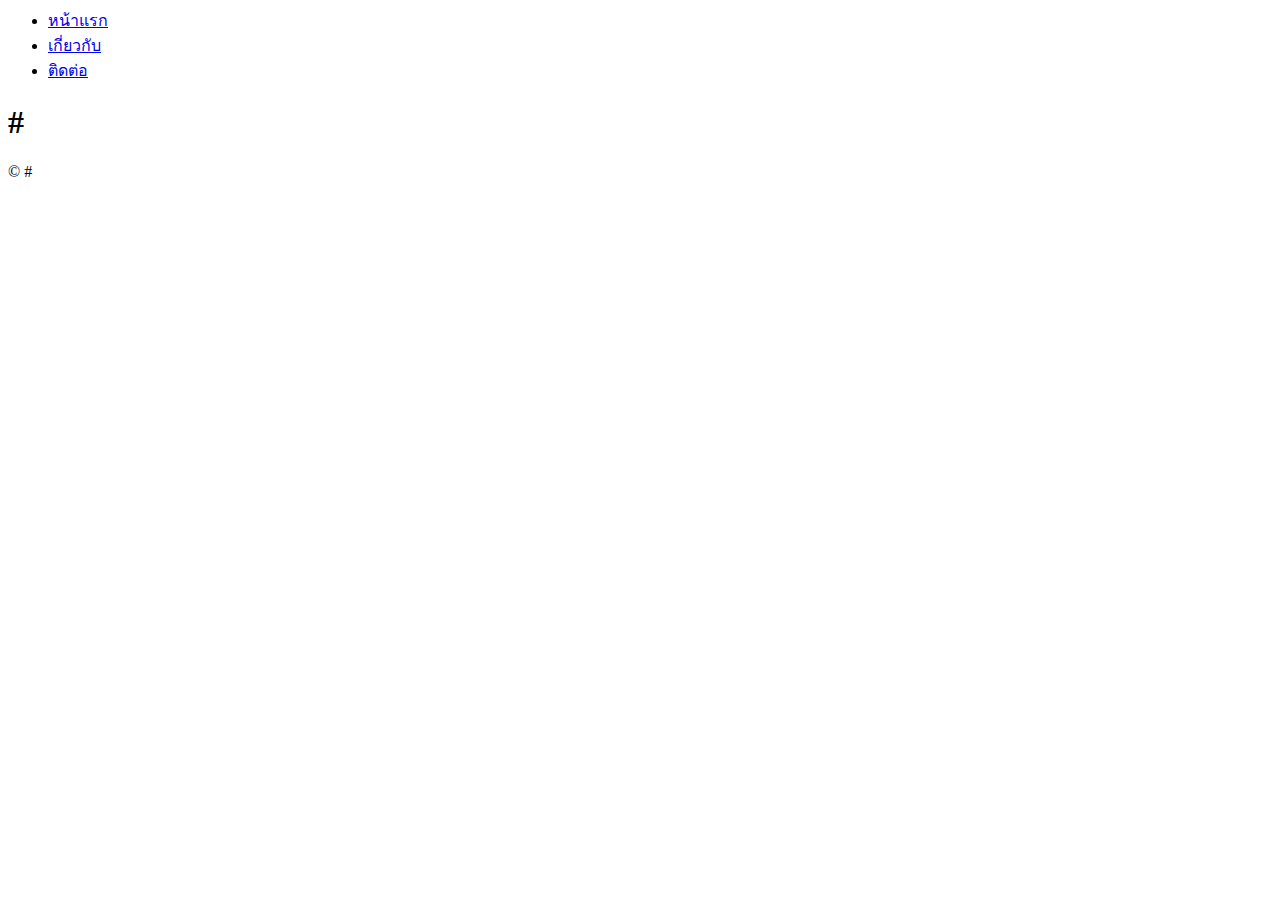
==== contact.html @ 0c3d3214 "โครงสร้างหน้า contact" ====
<html lang="th">
<head>
    <meta charset="UTF-8">
    <meta name="viewport" content="width=device-width, initial-scale=1.0">
    <title>ข้อมูลการติดต่อของฉัน</title>
    <link rel="stylesheet" href="css/style.css">
</head>
<body>
    <header>
        <nav>
            <ul>
                <li><a href="index.html">หน้าแรก</a></li>
                <li><a href="about.html"  class="active">เกี่ยวกับ</a></li>
                <li><a href="contact.html">ติดต่อ</a></li>
            </ul>
        </nav>
    </header>

    <main>
        <h1>#</h1>
    </main>

    <footer>
        <p>&copy; #</p>
    </footer>
</body>
</html>
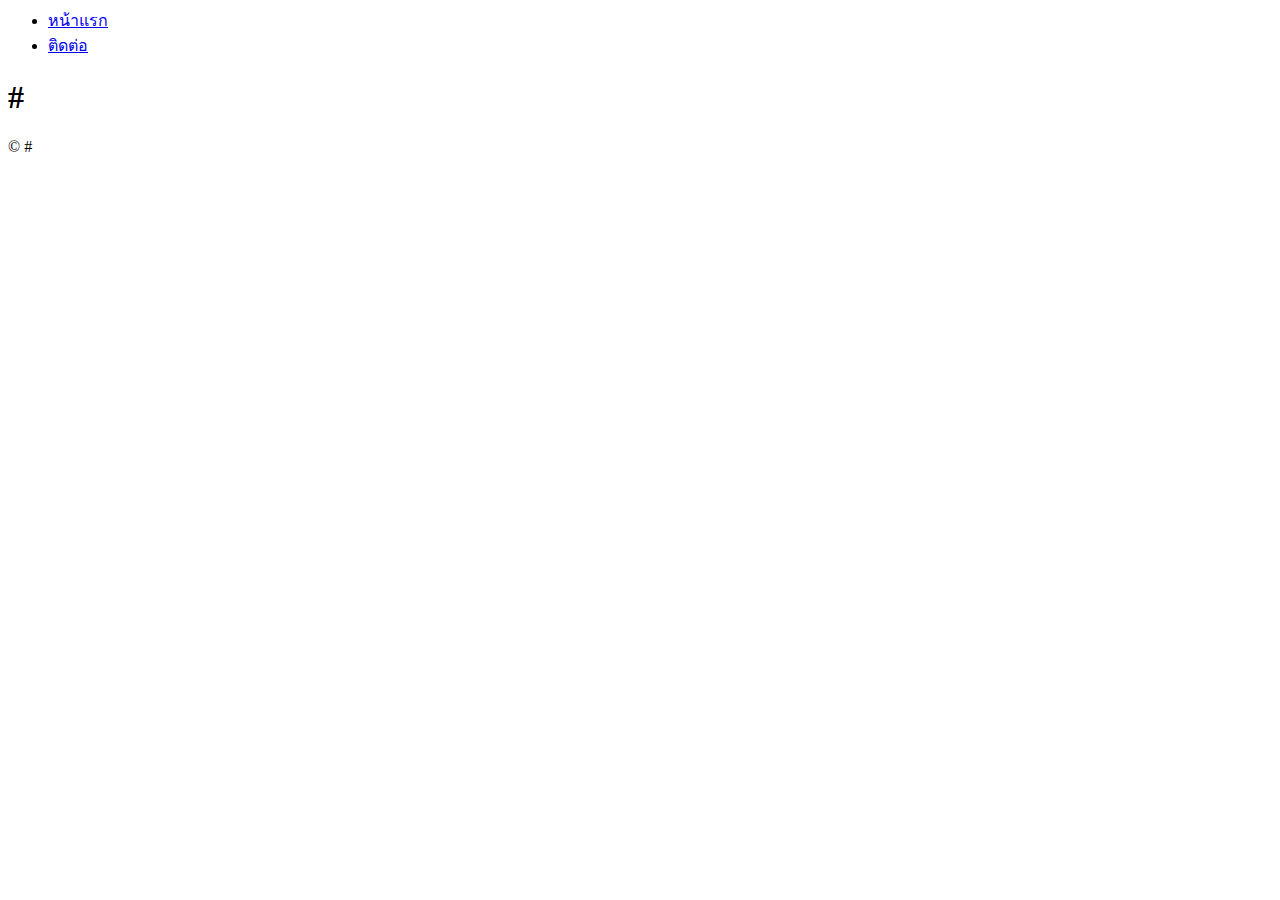
==== commit 51940eee: "แก้ไข nav" ====
--- a/contact.html
+++ b/contact.html
@@ -10,7 +10,6 @@
         <nav>
             <ul>
                 <li><a href="index.html">หน้าแรก</a></li>
-                <li><a href="about.html"  class="active">เกี่ยวกับ</a></li>
                 <li><a href="contact.html">ติดต่อ</a></li>
             </ul>
         </nav>
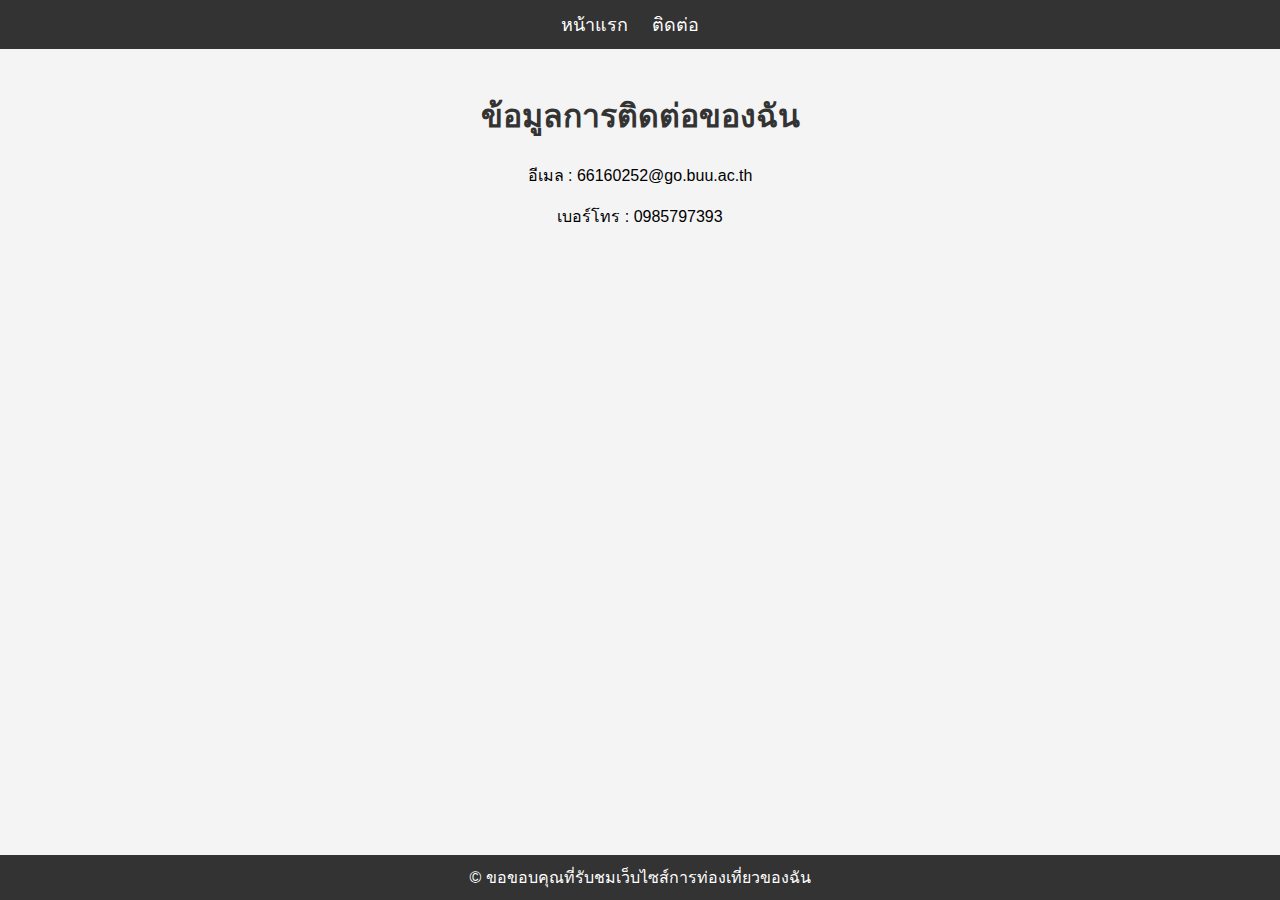
==== commit c08167a6: "เพิ่มข้อมูลการติดต่อและ footer" ====
--- a/contact.html
+++ b/contact.html
@@ -3,7 +3,7 @@
     <meta charset="UTF-8">
     <meta name="viewport" content="width=device-width, initial-scale=1.0">
     <title>ข้อมูลการติดต่อของฉัน</title>
-    <link rel="stylesheet" href="css/style.css">
+    <link rel="stylesheet" href="css/styles.css">
 </head>
 <body>
     <header>
@@ -16,11 +16,13 @@
     </header>
 
     <main>
-        <h1>#</h1>
+        <h1>ข้อมูลการติดต่อของฉัน</h1>
+        <p>อีเมล : 66160252@go.buu.ac.th</p>
+        <p>เบอร์โทร : 0985797393</p>
     </main>
 
     <footer>
-        <p>&copy; #</p>
+        <p>&copy; ขอขอบคุณที่รับชมเว็บไซส์การท่องเที่ยวของฉัน</p>
     </footer>
 </body>
 </html>--- a/css/styles.css
+++ b/css/styles.css
@@ -0,0 +1,61 @@
+body {
+    font-family: 'Arial', sans-serif;
+    margin: 0;
+    padding: 0;
+    background-color: #f4f4f4;
+}
+
+h1 {
+    text-align: center;
+    color: #333;
+}
+
+/* การตกแต่ง header */
+header {
+    background-color: #333;
+    color: white;
+    padding: 10px 0;
+}
+
+nav ul {
+    list-style-type: none;
+    margin: 0;
+    padding: 0;
+    text-align: center;
+}
+
+nav ul li {
+    display: inline;
+    margin-right: 20px;
+}
+
+nav ul li a {
+    color: white;
+    text-decoration: none;
+    font-size: 18px;
+}
+
+nav ul li a:hover {
+    text-decoration: underline;
+}
+
+/* การตกแต่ง main */
+main {
+    padding: 20px;
+    text-align: center;
+}
+
+/* การตกแต่ง footer */
+footer {
+    background-color: #333;
+    color: white;
+    text-align: center;
+    padding: 10px 0;
+    position: fixed;
+    width: 100%;
+    bottom: 0;
+}
+
+footer p {
+    margin: 0;
+}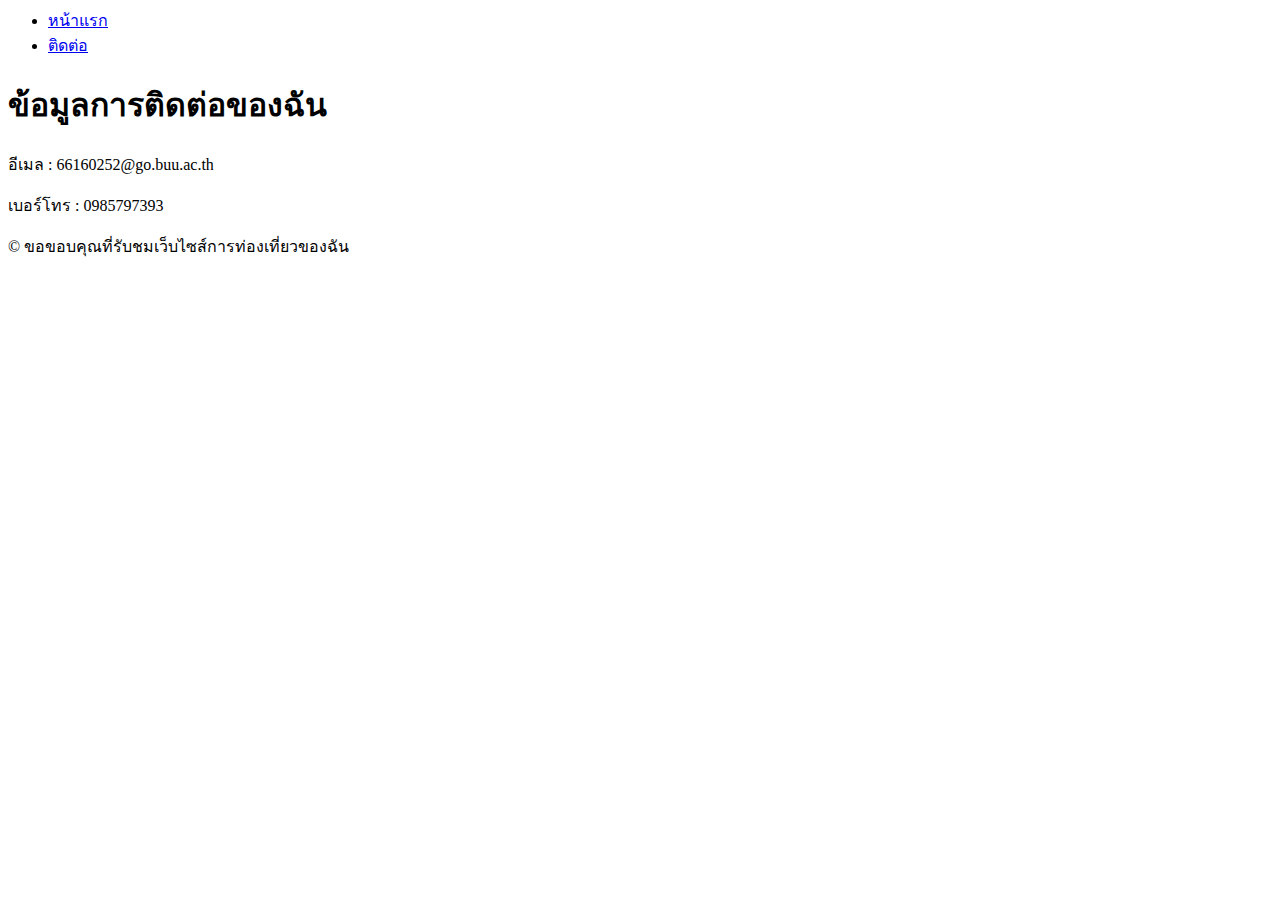
==== commit 458ffeaa: "แก้ไขที่อยู่ไฟล์ css" ====
--- a/contact.html
+++ b/contact.html
@@ -3,7 +3,7 @@
     <meta charset="UTF-8">
     <meta name="viewport" content="width=device-width, initial-scale=1.0">
     <title>ข้อมูลการติดต่อของฉัน</title>
-    <link rel="stylesheet" href="css/styles.css">
+    <link rel="stylesheet" href="css/contact-styles.css">
 </head>
 <body>
     <header>
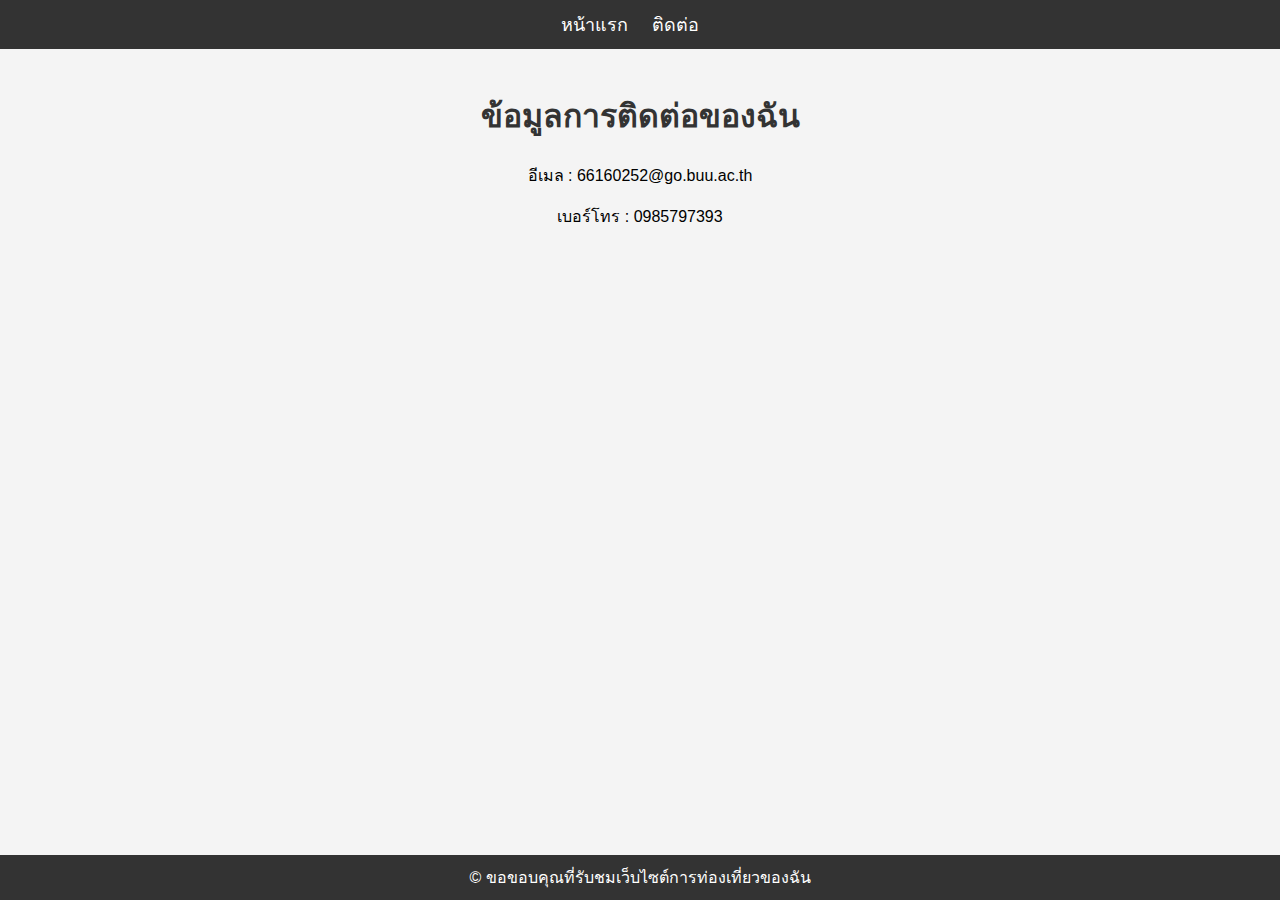
==== commit a5455131: "แก้ไขคำผิด" ====
--- a/contact.html
+++ b/contact.html
@@ -22,7 +22,7 @@
     </main>
 
     <footer>
-        <p>&copy; ขอขอบคุณที่รับชมเว็บไซส์การท่องเที่ยวของฉัน</p>
+        <p>&copy; ขอขอบคุณที่รับชมเว็บไซต์การท่องเที่ยวของฉัน</p>
     </footer>
 </body>
 </html>--- a/css/contact-styles.css
+++ b/css/contact-styles.css
@@ -0,0 +1,61 @@
+body {
+    font-family: 'Arial', sans-serif;
+    margin: 0;
+    padding: 0;
+    background-color: #f4f4f4;
+}
+
+h1 {
+    text-align: center;
+    color: #333;
+}
+
+/* การตกแต่ง header */
+header {
+    background-color: #333;
+    color: white;
+    padding: 10px 0;
+}
+
+nav ul {
+    list-style-type: none;
+    margin: 0;
+    padding: 0;
+    text-align: center;
+}
+
+nav ul li {
+    display: inline;
+    margin-right: 20px;
+}
+
+nav ul li a {
+    color: white;
+    text-decoration: none;
+    font-size: 18px;
+}
+
+nav ul li a:hover {
+    text-decoration: underline;
+}
+
+/* การตกแต่ง main */
+main {
+    padding: 20px;
+    text-align: center;
+}
+
+/* การตกแต่ง footer */
+footer {
+    background-color: #333;
+    color: white;
+    text-align: center;
+    padding: 10px 0;
+    position: fixed;
+    width: 100%;
+    bottom: 0;
+}
+
+footer p {
+    margin: 0;
+}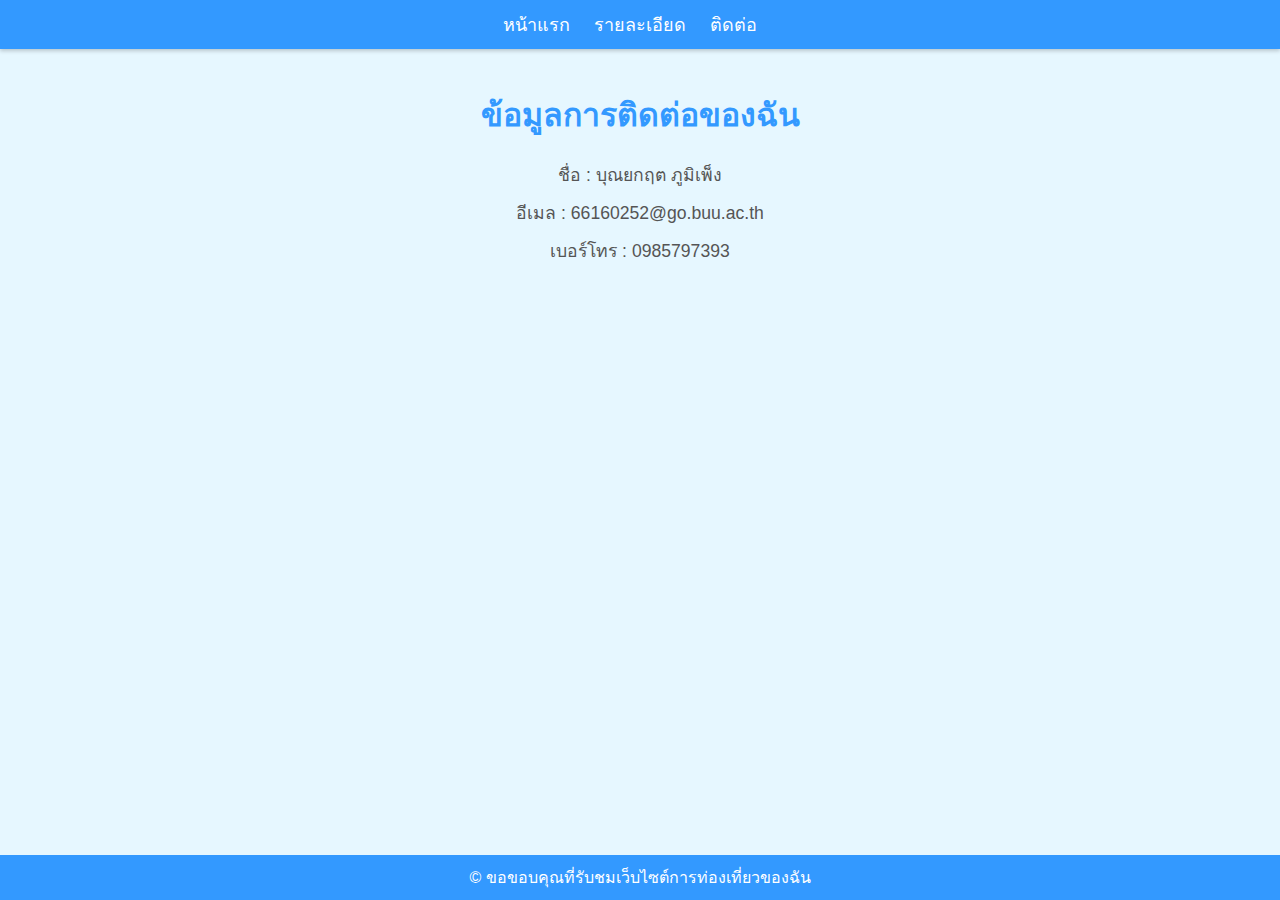
==== commit 8a659a7d: "แก้ไขเพิ่ม main" ====
--- a/contact.html
+++ b/contact.html
@@ -10,6 +10,7 @@
         <nav>
             <ul>
                 <li><a href="index.html">หน้าแรก</a></li>
+                <li><a href="detail.html">รายละเอียด</a></li>
                 <li><a href="contact.html">ติดต่อ</a></li>
             </ul>
         </nav>
@@ -17,6 +18,7 @@
 
     <main>
         <h1>ข้อมูลการติดต่อของฉัน</h1>
+        <p>ชื่อ : บุณยกฤต ภูมิเพ็ง</p>
         <p>อีเมล : 66160252@go.buu.ac.th</p>
         <p>เบอร์โทร : 0985797393</p>
     </main>
--- a/css/contact-styles.css
+++ b/css/contact-styles.css
@@ -1,20 +1,24 @@
+/* การตั้งค่าสำหรับ body */
 body {
     font-family: 'Arial', sans-serif;
     margin: 0;
     padding: 0;
-    background-color: #f4f4f4;
+    background-color: #e6f7ff; /* สีพื้นหลังฟ้าอ่อน */
+    color: #333; /* สีข้อความหลัก */
 }
 
 h1 {
     text-align: center;
-    color: #333;
+    color: #3399ff; /* สีฟ้าสดใส */
+    margin-top: 20px;
 }
 
 /* การตกแต่ง header */
 header {
-    background-color: #333;
+    background-color: #3399ff; /* สีฟ้าสดใส */
     color: white;
     padding: 10px 0;
+    box-shadow: 0 2px 4px rgba(0, 0, 0, 0.2);
 }
 
 nav ul {
@@ -33,9 +37,11 @@
     color: white;
     text-decoration: none;
     font-size: 18px;
+    transition: color 0.3s;
 }
 
 nav ul li a:hover {
+    color: #ffdd57; /* สีเหลืองอ่อนเมื่อ hover */
     text-decoration: underline;
 }
 
@@ -45,9 +51,15 @@
     text-align: center;
 }
 
+main p {
+    font-size: 1.1em;
+    margin: 10px 0;
+    color: #555; /* สีข้อความเทาเข้ม */
+}
+
 /* การตกแต่ง footer */
 footer {
-    background-color: #333;
+    background-color: #3399ff; /* สีฟ้าสดใส */
     color: white;
     text-align: center;
     padding: 10px 0;
@@ -58,4 +70,4 @@
 
 footer p {
     margin: 0;
-}+}
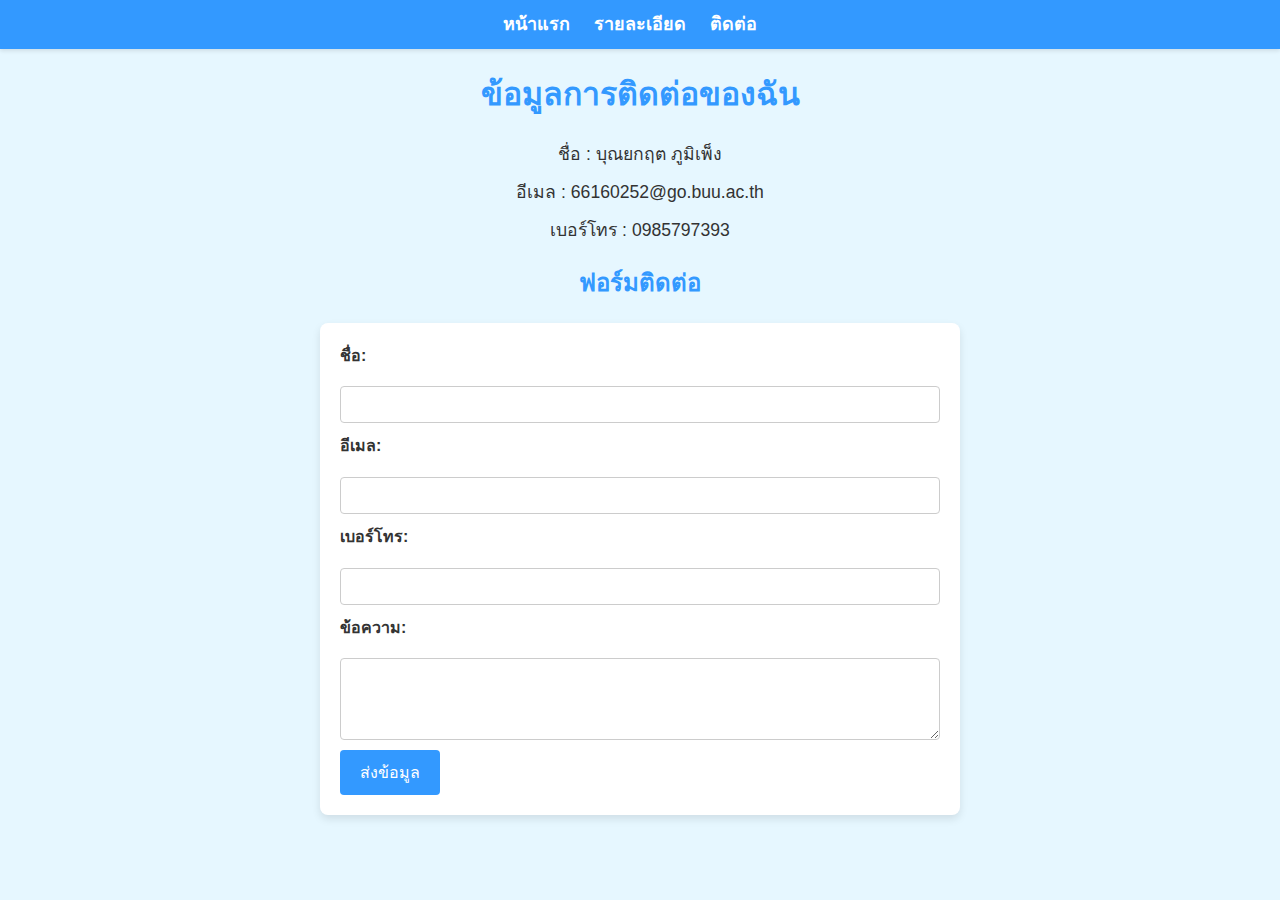
==== commit cfa65411: "แก้ไขฟอร์ม" ====
--- a/contact.html
+++ b/contact.html
@@ -2,7 +2,7 @@
 <head>
     <meta charset="UTF-8">
     <meta name="viewport" content="width=device-width, initial-scale=1.0">
-    <title>ข้อมูลการติดต่อของฉัน</title>
+    <title>ข้อมูลการติดต่อ</title>
     <link rel="stylesheet" href="css/contact-styles.css">
 </head>
 <body>
@@ -21,10 +21,24 @@
         <p>ชื่อ : บุณยกฤต ภูมิเพ็ง</p>
         <p>อีเมล : 66160252@go.buu.ac.th</p>
         <p>เบอร์โทร : 0985797393</p>
+
+        <h2>ฟอร์มติดต่อ</h2>
+        <form action="#" method="post">
+            <label for="name">ชื่อ:</label>
+            <input type="text" id="name" name="name" required>
+
+            <label for="email">อีเมล:</label>
+            <input type="email" id="email" name="email" required>
+
+            <label for="phone">เบอร์โทร:</label>
+            <input type="tel" id="phone" name="phone">
+
+            <label for="message">ข้อความ:</label>
+            <textarea id="message" name="message" rows="4" required></textarea>
+
+            <button type="submit">ส่งข้อมูล</button>
+        </form>
     </main>
 
-    <footer>
-        <p>&copy; ขอขอบคุณที่รับชมเว็บไซต์การท่องเที่ยวของฉัน</p>
-    </footer>
 </body>
-</html>+</html>
--- a/css/contact-styles.css
+++ b/css/contact-styles.css
@@ -3,14 +3,21 @@
     font-family: 'Arial', sans-serif;
     margin: 0;
     padding: 0;
-    background-color: #e6f7ff; /* สีพื้นหลังฟ้าอ่อน */
+    background-color: #e6f7ff; /* สีฟ้าอ่อน */
     color: #333; /* สีข้อความหลัก */
+    line-height: 1.6; /* ระยะห่างระหว่างบรรทัด */
 }
 
-h1 {
+h1, h2 {
     text-align: center;
     color: #3399ff; /* สีฟ้าสดใส */
-    margin-top: 20px;
+    margin: 20px 0;
+}
+
+p {
+    margin: 10px 20px;
+    text-align: center;
+    font-size: 1.1em;
 }
 
 /* การตกแต่ง header */
@@ -18,7 +25,7 @@
     background-color: #3399ff; /* สีฟ้าสดใส */
     color: white;
     padding: 10px 0;
-    box-shadow: 0 2px 4px rgba(0, 0, 0, 0.2);
+    box-shadow: 0 2px 4px rgba(0, 0, 0, 0.1);
 }
 
 nav ul {
@@ -29,7 +36,7 @@
 }
 
 nav ul li {
-    display: inline;
+    display: inline-block;
     margin-right: 20px;
 }
 
@@ -37,37 +44,65 @@
     color: white;
     text-decoration: none;
     font-size: 18px;
+    font-weight: bold;
     transition: color 0.3s;
 }
 
 nav ul li a:hover {
-    color: #ffdd57; /* สีเหลืองอ่อนเมื่อ hover */
-    text-decoration: underline;
+    color: #ffdd57; /* สีเหลืองอ่อน */
 }
 
-/* การตกแต่ง main */
-main {
+/* ฟอร์มติดต่อ */
+form {
+    max-width: 600px;
+    margin: 0 auto;
     padding: 20px;
-    text-align: center;
+    background-color: white;
+    border-radius: 8px;
+    box-shadow: 0 4px 8px rgba(0, 0, 0, 0.1);
 }
 
-main p {
-    font-size: 1.1em;
-    margin: 10px 0;
-    color: #555; /* สีข้อความเทาเข้ม */
+form label {
+    display: block;
+    margin-bottom: 8px;
+    font-weight: bold;
 }
 
-/* การตกแต่ง footer */
-footer {
-    background-color: #3399ff; /* สีฟ้าสดใส */
-    color: white;
-    text-align: center;
-    padding: 10px 0;
-    position: fixed;
+form input, form textarea {
     width: 100%;
-    bottom: 0;
+    padding: 10px;
+    margin: 10px 0;
+    border: 1px solid #ccc;
+    border-radius: 4px;
+    box-sizing: border-box;
 }
 
-footer p {
-    margin: 0;
+form input:focus, form textarea:focus {
+    border-color: #3399ff;
 }
+
+form button {
+    background-color: #3399ff;
+    color: white;
+    padding: 10px 20px;
+    border: none;
+    border-radius: 4px;
+    cursor: pointer;
+    font-size: 16px;
+}
+
+form button:hover {
+    background-color: #ffdd57;
+}
+
+/* Responsive Design */
+@media (max-width: 768px) {
+    form {
+        width: 90%;
+    }
+
+    nav ul li {
+        display: block;
+        margin: 10px 0;
+    }
+}
